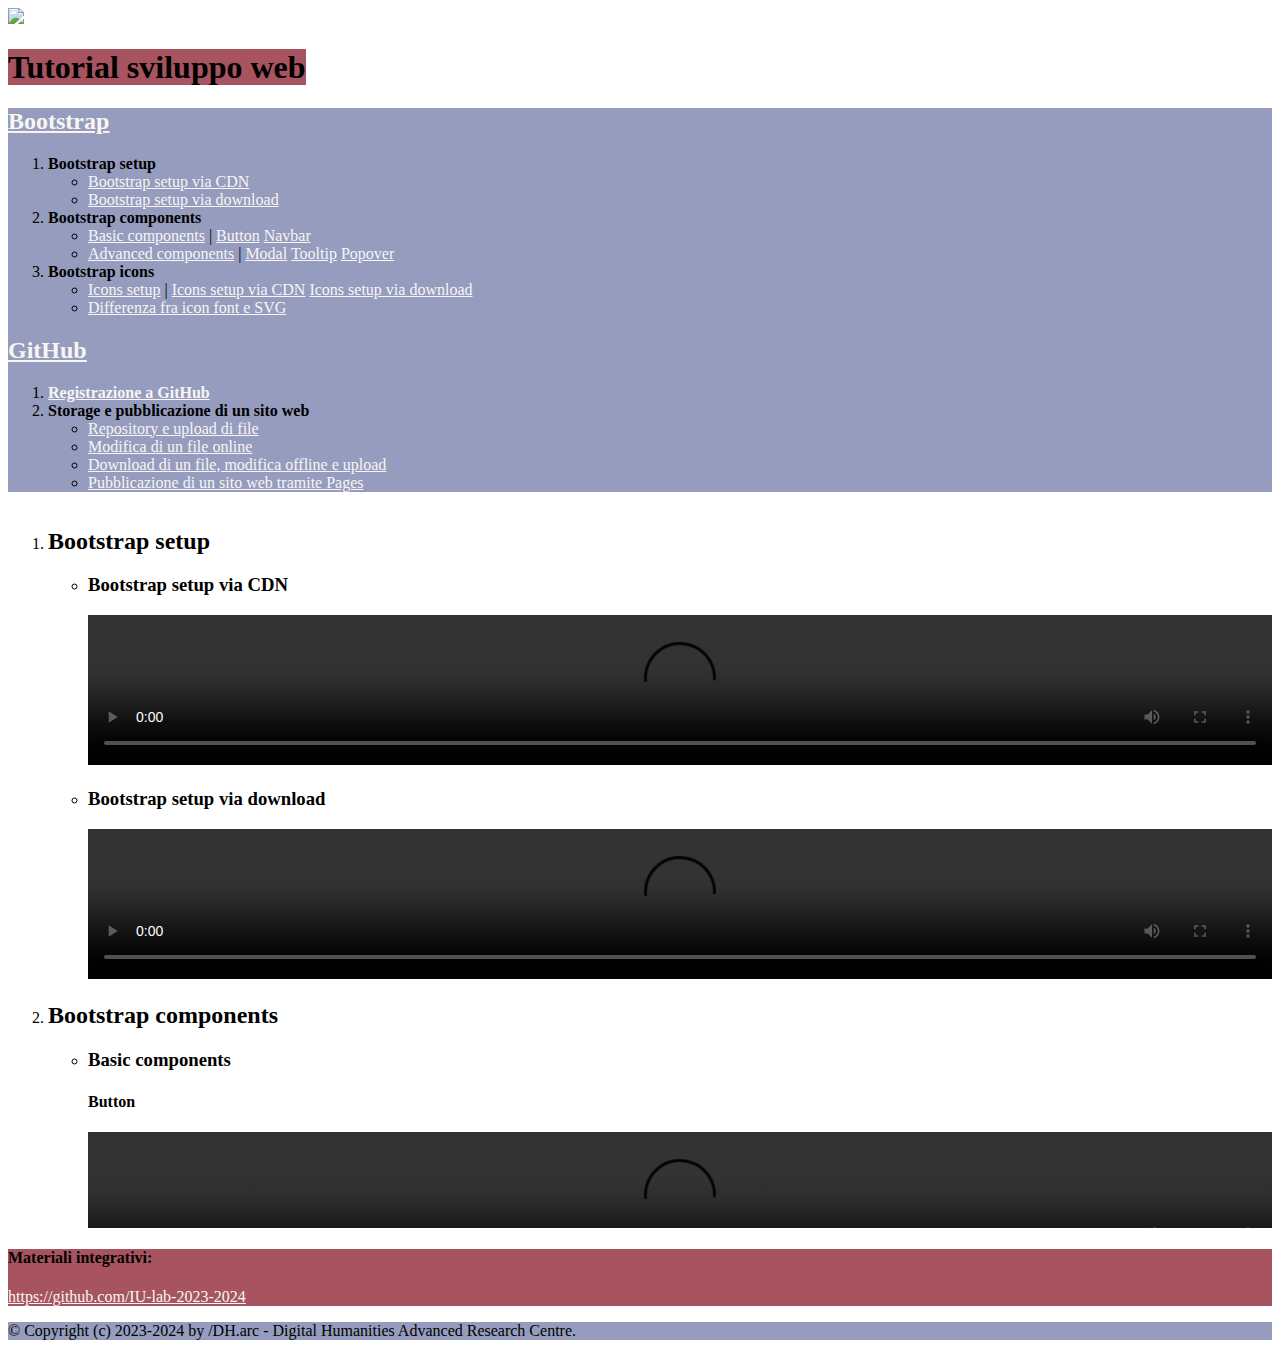
==== index.html @ 451b45c2 "Add files via upload" ====
<!doctype html> <!-- necessario anche per motivi legali -->
<html lang="it">
<!-- head -->

<head>
    <!-- charset -->
    <meta charset="utf-8">
    <!-- viewport -->
    <meta name="viewport" content="width=device-width, initial-scale=1, shrink-to-fit=no">
    <!-- il titolo del sito riportato all'interno del tag title compare nella finestra del browser -->
    <title>Tutorial sviluppo web</title>
    <!-- favicon -->
    <link rel="shortcut icon" href="img/favicon/favicon.ico" />
    <!-- bootstrap css -->
    <link rel="stylesheet" type="text/css" href="bootstrap/css/bootstrap.min.css">
    <!-- css -->
    <link rel="stylesheet" type="text/css" href="style.css">
    <!-- bootstrap icons -->
    <link rel="stylesheet" href="https://cdn.jsdelivr.net/npm/bootstrap-icons@1.4.0/font/bootstrap-icons.css">
    <!-- favicon -->
    <link rel="shortcut icon" href="img/favicon/favicon.ico">
</head>

<!-- body -->

<body>
    <!-- header -->
    <header class="pb-3 pt-3">
        <img class="mx-auto d-block logo" src="img/logo.png">
        <h1 class="text-center"><mark class="bg-pink text-light">Tutorial sviluppo web</mark></h1>
    </header>

    <!-- main -->
    <main class="pt-2">
        <section class="container-fluid pb-5 pt-5">
            <div class="row">
                <div class="col-md-3 bg-violet pb-5 pt-5">
                    <!-- indice bootstrap -->
                    <div>
                        <h2><a href="https://getbootstrap.com/docs/4.6/getting-started/introduction/" class="text-light"
                                title="Bootstrap v.4.6.x" target="_blank"><u>Bootstrap</u></a></h2>
                        <ol>
                            <!-- setup -->
                            <li>
                                <b>Bootstrap setup</b>
                                <ul>
                                    <li><a href="#setup-cdn">Bootstrap setup via CDN</a></li>
                                    <li><a href="#setup-down">Bootstrap setup via download</a></li>
                                </ul>
                            </li>
                            <!-- components -->
                            <li>
                                <b>Bootstrap components</b>
                                <ul>
                                    <li>
                                        <a href="#comp-basic">Basic components</a>
                                        <span> | </span>
                                        <span><a href="#button">Button</a></span>
                                        <span><a href="#navbar">Navbar</a></span>
                                    </li>
                                    <li>
                                        <a href="#comp-adv">Advanced components</a>
                                        <span> | </span>
                                        <span><a href="#modal">Modal</a></span>
                                        <span><a href="#tooltip">Tooltip</a></span>
                                        <span><a href="#popover">Popover</a></span>
                                    </li>
                                </ul>
                            </li>
                            <!-- icons -->
                            <li>
                                <b>Bootstrap icons</b>
                                <ul>
                                    <li>
                                        <a href="#icons-setup">Icons setup</a>
                                        <span> | </span>
                                        <span><a href="#icons-cdn">Icons setup via CDN</a></span>
                                        <span><a href="#icons-down">Icons setup via download</a></span>
                                    </li>
                                    <li>
                                        <a href="#font-vs-svg">Differenza fra icon font e SVG</a>
                                    </li>
                                </ul>
                            </li>
                        </ol>
                    </div>
                    <!-- indice github -->
                    <div>
                        <h2><a href="https://github.com/" class="text-light" title="GitHub"
                                target="_blank"><u>GitHub</u></a></h2>
                        <ol>
                            <!-- registrazione -->
                            <li>
                                <b><a href="#github-register">Registrazione a GitHub</a></b>
                            </li>
                            <li>
                                <b>Storage e pubblicazione di un sito web</b>
                                <ul>
                                    <li><a href="#github-repo">Repository e upload di file</a></li>
                                    <li><a href="#github-modify-on">Modifica di un file online</a></li>
                                    <li><a href="#github-modify-off">Download di un file, modifica offline e upload</a>
                                    </li>
                                    <li><a href="#github-pages">Pubblicazione di un sito web tramite Pages</a></li>
                                </ul>
                            </li>
                        </ol>
                    </div>
                </div>
                <!-- video -->
                <div class="col-md-9">
                    <div class="col-md-12 container-video ml-0 pl-0">
                        <!-- video bootstrap -->
                        <ol>
                            <!-- setup -->
                            <li>
                                <h2>Bootstrap setup</h2>
                                <ul>
                                    <!-- setup con CDN -->
                                    <li>
                                        <h3 id="setup-cdn">Bootstrap setup via CDN
                                        </h3>
                                        <video controls width="100%" playsinline>
                                            <source src="bootstrap-setup/bootstrap-setup-cdn.mp4" type="video/mp4">
                                        </video>
                                    </li>
                                    <li>
                                        <h3 id="setup-down">Bootstrap setup via
                                            download</h3>
                                        <video controls width="100%" playsinline>
                                            <source src="bootstrap-setup/bootstrap-setup-download.mp4"
                                                type="video/mp4">
                                        </video>
                                    </li>
                                </ul>
                            </li>
                            <!-- components -->
                            <li class="pt-5">
                                <h2 id="setup-cdn">Bootstrap components</h2>
                                <ul>
                                    <!-- basic -->
                                    <li>
                                        <h3 id="comp-basic">Basic components</h3>
                                        <!-- button -->
                                        <h4 id="button">Button</h4>
                                        <video controls width="100%" playsinline>
                                            <source src="bootstrap-component-basic/bootstrap-component-button.mp4"
                                                type="video/mp4">
                                        </video>
                                        <h4>Variazioni di button</h4>
                                        <video controls width="100%" playsinline>
                                            <source
                                                src="bootstrap-component-basic/bootstrap-component-button-classi.mp4"
                                                type="video/mp4">
                                        </video>
                                        <!-- navbar -->
                                        <h4 id="navbar">Navbar</h4>
                                        <h5>Navbar pt.1</h5>
                                        <video controls width="100%" playsinline>
                                            <source src="bootstrap-component-basic/bootstrap-component-navbar-1.mp4"
                                                type="video/mp4">
                                        </video>
                                        <h5>Navbar pt.2</h5>
                                        <video controls width="100%" playsinline>
                                            <source src="bootstrap-component-basic/bootstrap-navbar-2.mp4"
                                                type="video/mp4">
                                        </video>
                                    </li>
                                    <!-- advanced -->
                                    <li class="pt-5">
                                        <h3 id="comp-adv">Advanced components</h3>
                                        <!-- modal -->
                                        <h4 id="modal">Modal</h4>
                                        <video controls width="100%" playsinline>
                                            <source
                                                src="bootstrap-component-advanced/bootstrap-advanced-component-modal.mp4"
                                                type="video/mp4">
                                        </video>
                                        <!-- tooltip -->
                                        <h4 id="tooltip">Tooltip</h4>
                                        <video controls width="100%" playsinline>
                                            <source
                                                src="bootstrap-component-advanced/bootstrap-advanced-component-tooltip.mp4"
                                                type="video/mp4">
                                        </video>
                                        <!-- popover -->
                                        <h4 id="popover">Popover</h4>
                                        <video controls width="100%" playsinline>
                                            <source
                                                src="bootstrap-component-advanced/bootstrap-advanced-component-popover.mp4"
                                                type="video/mp4">
                                        </video>
                                    </li>
                                </ul>
                            </li>
                            <!-- icons -->
                            <li class="pt-5">
                                <h2 id="icons-setup">Bootstrap icons</h2>
                                <ul>
                                    <!-- icons setup cdn -->
                                    <li>
                                        <h3 id="icons-cdn">Icons setup via CDN</h3>
                                        <!-- icons cdn in html -->
                                        <h4>CDN in HTML</h4>
                                        <video controls width="100%" playsinline>
                                            <source
                                                src="bootstrap-icons/bootstrap-icons-cdn/bootstrap-icons-cdn-html.mp4"
                                                type="video/mp4">
                                        </video>
                                        <!-- icons cdn in css -->
                                        <h4>CDN in CSS</h4>
                                        <video controls width="100%" playsinline>
                                            <source
                                                src="bootstrap-icons/bootstrap-icons-cdn/bootstrap-icons-cdn-css.mp4"
                                                type="video/mp4">
                                        </video>
                                    </li>
                                    <!-- icons setup download -->
                                    <li class="pt-5">
                                        <h3 id="icons-down">Icons setup via download
                                        </h3>
                                        <!-- icons cdn in html -->
                                        <video controls width="100%" playsinline>
                                            <source
                                                src="bootstrap-icons/bootstrap-icons-download/bootstrap-icons-download.mp4"
                                                type="video/mp4">
                                        </video>
                                    </li>
                                    <!-- icon font vs svg -->
                                    <li class="pt-5">
                                        <h3 id="font-vs-svg">Differenza fra icon font
                                            e SVG</h3>
                                        <video controls width="100%" playsinline>
                                            <source
                                                src="bootstrap-icons/bootstrap-icons-svg-vs-font-icon/bootstrap-icons-svg-vs-font.mp4"
                                                type="video/mp4">
                                        </video>
                                    </li>
                                </ul>
                            </li>
                        </ol>
                        <!-- video github -->
                        <ol>
                            <!-- registrazione -->
                            <li>
                                <h2 id="github-register">Registrazione a GitHub</h2>
                                <video controls width="100%" playsinline>
                                    <source src="github/github-iscrizione.mp4" type="video/mp4">
                                </video>
                            </li>
                            <!-- storage -->
                            <li class="pt-5">
                                <h2>Storage e pubblicazione di un sito web</h2>
                                <ul>
                                    <!-- repository -->
                                    <li>
                                        <h3 id="github-repo">Repository e upload di file</h3>
                                        <video controls width="100%" playsinline>
                                            <source src="github/github-repository-and-upload.mp4" type="video/mp4">
                                        </video>
                                    </li>
                                    <!-- modifica online -->
                                    <li>
                                        <h3 id="github-modify-on">Modifica di un file online</h3>
                                        <video controls width="100%" playsinline>
                                            <source src="github/github-modifica-online.mp4" type="video/mp4">
                                        </video>
                                    </li>
                                    <!-- modifica offline -->
                                    <li>
                                        <h3 id="github-modify-off">Download di un file, modifica offline e upload</h3>
                                        <video controls width="100%" playsinline>
                                            <source src="github/github-modifica-offline.mp4" type="video/mp4">
                                        </video>
                                    </li>
                                    <!-- Pubblicazione di un sito web tramite Pages -->
                                    <li class="pt-5">
                                        <h3 id="github-pages">Pubblicazione di un sito web tramite Pages</h3>
                                        <video controls width="100%" playsinline>
                                            <source src="github/github-pages.mp4" type="video/mp4">
                                        </video>
                                    </li>
                                </ul>
                            </li>
                        </ol>
                    </div>  
                </div>
            </div>
        </section>
    </main>

    <!-- footer -->
    <footer>
        <!-- informazioni secondarie -->
        <div class="container-fluid bg-pink text-center text-light pb-5 pt-5">
            <div class="container">
                <div class="row">
                    <div class="col-md-12">
                        <h4>Materiali integrativi:</h4>
                        <a href="https://github.com/IU-lab-2023-2024" class="text-light" title="Materiali integrativi"
                            target="_blank"><u>https://github.com/IU-lab-2023-2024</u></a>
                    </div>
                </div>
            </div>
        </div>
        <!-- copyright -->
        <div class="container-fluid bg-violet">
            <p class="mb-0 pb-1 pt-1 text-center text-light">© Copyright (c) 2023-2024 by /DH.arc - Digital Humanities
                Advanced Research
                Centre.</p>
        </div>
    </footer>

    <!-- script sempre prima della chiusura del body -->
    <!-- jquery -->
    <!-- se si intende utilizzare bootstrap è sempre necessario includere prima una libreria di JavaScript chiamata jQuery -->
    <script src="https://code.jquery.com/jquery-3.6.0.slim.min.js"
        integrity="sha256-u7e5khyithlIdTpu22PHhENmPcRdFiHRjhAuHcs05RI=" crossorigin="anonymous"></script>
    <!-- bootstrap js -->
    <script src="bootstrap/js/bootstrap.bundle.min.js"></script>

</body>

</html>
---- style.css ----
/* custom css */

/* html */
html {-webkit-font-smoothing: antialiased;}

/* a */
a {color: #F7F6F4;}

/* background */
.bg-pink {background: #A75460;}
.bg-yellow {background: #D5DF2A;}
.bg-violet {background: #959CBD;}
.bg-white {background: #F7F6F4;}

/* logo */
.logo {height: 10vh;}

/* container video */
.container-video {height: 80vh; overflow-y: scroll; overflow-x: none;}
.container-video::-webkit-scrollbar {width: 8px; height: 8px;}
.container-video::-webkit-scrollbar-thumb {background: linear-gradient(13deg, #f9d4ff 14%,#c7ceff 64%); border-radius: 10px;}
.container-video::-webkit-scrollbar-thumb:hover{background: linear-gradient(13deg, #c7ceff 14%,#f9d4ff 64%);}
.container-video::-webkit-scrollbar-track{background: #ffffff; border-radius: 10px; box-shadow: inset 7px 10px 12px #f0f0f0;}
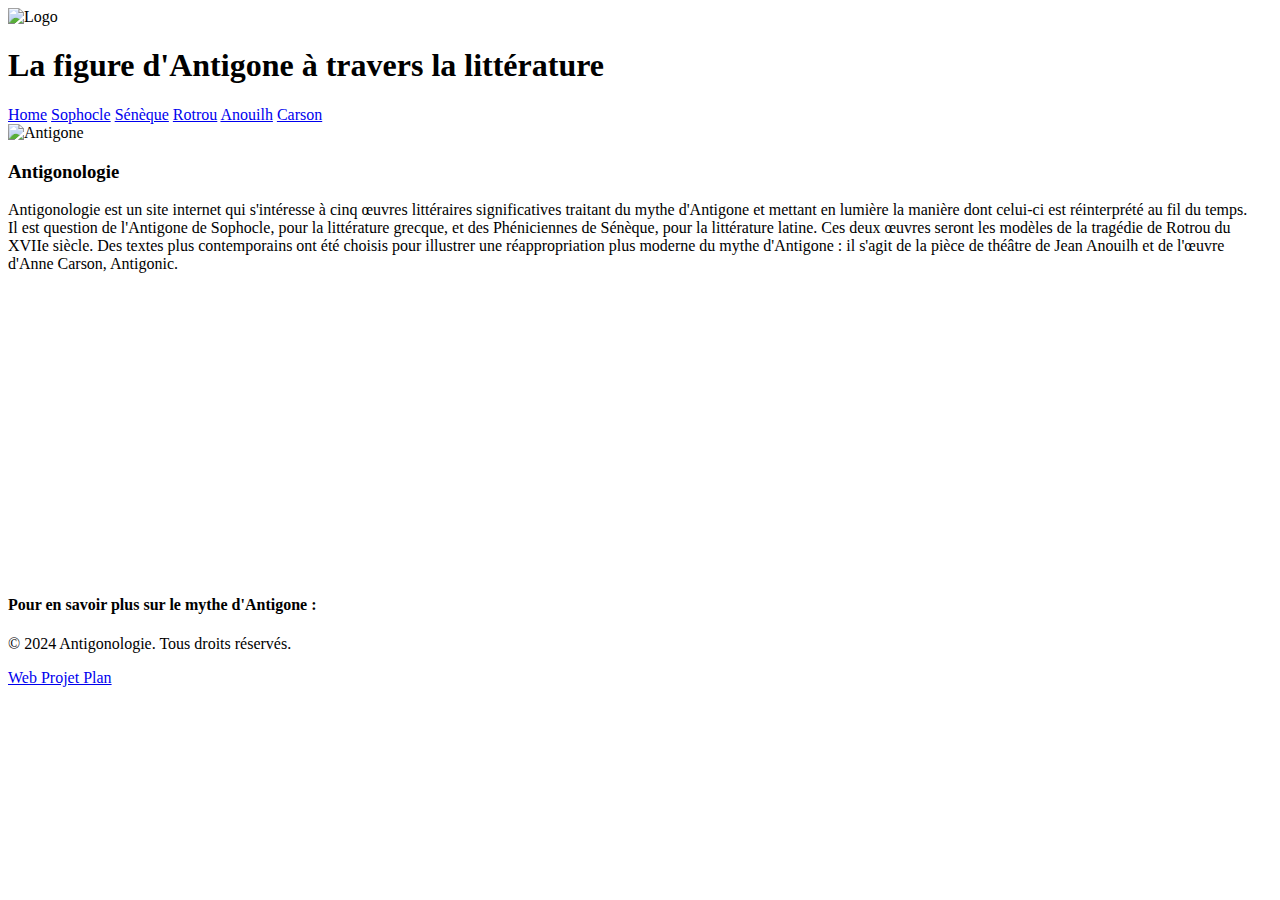
==== commit 03aeebbd: "Add files via upload" ====
--- a/index.html
+++ b/index.html
@@ -1,323 +1,64 @@
-<!doctype html> <!-- necessario anche per motivi legali -->
-<html lang="it">
-<!-- head -->
-
-<head>
-    <!-- charset -->
-    <meta charset="utf-8">
-    <!-- viewport -->
-    <meta name="viewport" content="width=device-width, initial-scale=1, shrink-to-fit=no">
-    <!-- il titolo del sito riportato all'interno del tag title compare nella finestra del browser -->
-    <title>Tutorial sviluppo web</title>
-    <!-- favicon -->
-    <link rel="shortcut icon" href="img/favicon/favicon.ico" />
-    <!-- bootstrap css -->
-    <link rel="stylesheet" type="text/css" href="bootstrap/css/bootstrap.min.css">
-    <!-- css -->
-    <link rel="stylesheet" type="text/css" href="style.css">
-    <!-- bootstrap icons -->
-    <link rel="stylesheet" href="https://cdn.jsdelivr.net/npm/bootstrap-icons@1.4.0/font/bootstrap-icons.css">
-    <!-- favicon -->
-    <link rel="shortcut icon" href="img/favicon/favicon.ico">
-</head>
-
-<!-- body -->
-
-<body>
-    <!-- header -->
-    <header class="pb-3 pt-3">
-        <img class="mx-auto d-block logo" src="img/logo.png">
-        <h1 class="text-center"><mark class="bg-pink text-light">Tutorial sviluppo web</mark></h1>
-    </header>
-
-    <!-- main -->
-    <main class="pt-2">
-        <section class="container-fluid pb-5 pt-5">
-            <div class="row">
-                <div class="col-md-3 bg-violet pb-5 pt-5">
-                    <!-- indice bootstrap -->
-                    <div>
-                        <h2><a href="https://getbootstrap.com/docs/4.6/getting-started/introduction/" class="text-light"
-                                title="Bootstrap v.4.6.x" target="_blank"><u>Bootstrap</u></a></h2>
-                        <ol>
-                            <!-- setup -->
-                            <li>
-                                <b>Bootstrap setup</b>
-                                <ul>
-                                    <li><a href="#setup-cdn">Bootstrap setup via CDN</a></li>
-                                    <li><a href="#setup-down">Bootstrap setup via download</a></li>
-                                </ul>
-                            </li>
-                            <!-- components -->
-                            <li>
-                                <b>Bootstrap components</b>
-                                <ul>
-                                    <li>
-                                        <a href="#comp-basic">Basic components</a>
-                                        <span> | </span>
-                                        <span><a href="#button">Button</a></span>
-                                        <span><a href="#navbar">Navbar</a></span>
-                                    </li>
-                                    <li>
-                                        <a href="#comp-adv">Advanced components</a>
-                                        <span> | </span>
-                                        <span><a href="#modal">Modal</a></span>
-                                        <span><a href="#tooltip">Tooltip</a></span>
-                                        <span><a href="#popover">Popover</a></span>
-                                    </li>
-                                </ul>
-                            </li>
-                            <!-- icons -->
-                            <li>
-                                <b>Bootstrap icons</b>
-                                <ul>
-                                    <li>
-                                        <a href="#icons-setup">Icons setup</a>
-                                        <span> | </span>
-                                        <span><a href="#icons-cdn">Icons setup via CDN</a></span>
-                                        <span><a href="#icons-down">Icons setup via download</a></span>
-                                    </li>
-                                    <li>
-                                        <a href="#font-vs-svg">Differenza fra icon font e SVG</a>
-                                    </li>
-                                </ul>
-                            </li>
-                        </ol>
-                    </div>
-                    <!-- indice github -->
-                    <div>
-                        <h2><a href="https://github.com/" class="text-light" title="GitHub"
-                                target="_blank"><u>GitHub</u></a></h2>
-                        <ol>
-                            <!-- registrazione -->
-                            <li>
-                                <b><a href="#github-register">Registrazione a GitHub</a></b>
-                            </li>
-                            <li>
-                                <b>Storage e pubblicazione di un sito web</b>
-                                <ul>
-                                    <li><a href="#github-repo">Repository e upload di file</a></li>
-                                    <li><a href="#github-modify-on">Modifica di un file online</a></li>
-                                    <li><a href="#github-modify-off">Download di un file, modifica offline e upload</a>
-                                    </li>
-                                    <li><a href="#github-pages">Pubblicazione di un sito web tramite Pages</a></li>
-                                </ul>
-                            </li>
-                        </ol>
-                    </div>
-                </div>
-                <!-- video -->
-                <div class="col-md-9">
-                    <div class="col-md-12 container-video ml-0 pl-0">
-                        <!-- video bootstrap -->
-                        <ol>
-                            <!-- setup -->
-                            <li>
-                                <h2>Bootstrap setup</h2>
-                                <ul>
-                                    <!-- setup con CDN -->
-                                    <li>
-                                        <h3 id="setup-cdn">Bootstrap setup via CDN
-                                        </h3>
-                                        <video controls width="100%" playsinline>
-                                            <source src="bootstrap-setup/bootstrap-setup-cdn.mp4" type="video/mp4">
-                                        </video>
-                                    </li>
-                                    <li>
-                                        <h3 id="setup-down">Bootstrap setup via
-                                            download</h3>
-                                        <video controls width="100%" playsinline>
-                                            <source src="bootstrap-setup/bootstrap-setup-download.mp4"
-                                                type="video/mp4">
-                                        </video>
-                                    </li>
-                                </ul>
-                            </li>
-                            <!-- components -->
-                            <li class="pt-5">
-                                <h2 id="setup-cdn">Bootstrap components</h2>
-                                <ul>
-                                    <!-- basic -->
-                                    <li>
-                                        <h3 id="comp-basic">Basic components</h3>
-                                        <!-- button -->
-                                        <h4 id="button">Button</h4>
-                                        <video controls width="100%" playsinline>
-                                            <source src="bootstrap-component-basic/bootstrap-component-button.mp4"
-                                                type="video/mp4">
-                                        </video>
-                                        <h4>Variazioni di button</h4>
-                                        <video controls width="100%" playsinline>
-                                            <source
-                                                src="bootstrap-component-basic/bootstrap-component-button-classi.mp4"
-                                                type="video/mp4">
-                                        </video>
-                                        <!-- navbar -->
-                                        <h4 id="navbar">Navbar</h4>
-                                        <h5>Navbar pt.1</h5>
-                                        <video controls width="100%" playsinline>
-                                            <source src="bootstrap-component-basic/bootstrap-component-navbar-1.mp4"
-                                                type="video/mp4">
-                                        </video>
-                                        <h5>Navbar pt.2</h5>
-                                        <video controls width="100%" playsinline>
-                                            <source src="bootstrap-component-basic/bootstrap-navbar-2.mp4"
-                                                type="video/mp4">
-                                        </video>
-                                    </li>
-                                    <!-- advanced -->
-                                    <li class="pt-5">
-                                        <h3 id="comp-adv">Advanced components</h3>
-                                        <!-- modal -->
-                                        <h4 id="modal">Modal</h4>
-                                        <video controls width="100%" playsinline>
-                                            <source
-                                                src="bootstrap-component-advanced/bootstrap-advanced-component-modal.mp4"
-                                                type="video/mp4">
-                                        </video>
-                                        <!-- tooltip -->
-                                        <h4 id="tooltip">Tooltip</h4>
-                                        <video controls width="100%" playsinline>
-                                            <source
-                                                src="bootstrap-component-advanced/bootstrap-advanced-component-tooltip.mp4"
-                                                type="video/mp4">
-                                        </video>
-                                        <!-- popover -->
-                                        <h4 id="popover">Popover</h4>
-                                        <video controls width="100%" playsinline>
-                                            <source
-                                                src="bootstrap-component-advanced/bootstrap-advanced-component-popover.mp4"
-                                                type="video/mp4">
-                                        </video>
-                                    </li>
-                                </ul>
-                            </li>
-                            <!-- icons -->
-                            <li class="pt-5">
-                                <h2 id="icons-setup">Bootstrap icons</h2>
-                                <ul>
-                                    <!-- icons setup cdn -->
-                                    <li>
-                                        <h3 id="icons-cdn">Icons setup via CDN</h3>
-                                        <!-- icons cdn in html -->
-                                        <h4>CDN in HTML</h4>
-                                        <video controls width="100%" playsinline>
-                                            <source
-                                                src="bootstrap-icons/bootstrap-icons-cdn/bootstrap-icons-cdn-html.mp4"
-                                                type="video/mp4">
-                                        </video>
-                                        <!-- icons cdn in css -->
-                                        <h4>CDN in CSS</h4>
-                                        <video controls width="100%" playsinline>
-                                            <source
-                                                src="bootstrap-icons/bootstrap-icons-cdn/bootstrap-icons-cdn-css.mp4"
-                                                type="video/mp4">
-                                        </video>
-                                    </li>
-                                    <!-- icons setup download -->
-                                    <li class="pt-5">
-                                        <h3 id="icons-down">Icons setup via download
-                                        </h3>
-                                        <!-- icons cdn in html -->
-                                        <video controls width="100%" playsinline>
-                                            <source
-                                                src="bootstrap-icons/bootstrap-icons-download/bootstrap-icons-download.mp4"
-                                                type="video/mp4">
-                                        </video>
-                                    </li>
-                                    <!-- icon font vs svg -->
-                                    <li class="pt-5">
-                                        <h3 id="font-vs-svg">Differenza fra icon font
-                                            e SVG</h3>
-                                        <video controls width="100%" playsinline>
-                                            <source
-                                                src="bootstrap-icons/bootstrap-icons-svg-vs-font-icon/bootstrap-icons-svg-vs-font.mp4"
-                                                type="video/mp4">
-                                        </video>
-                                    </li>
-                                </ul>
-                            </li>
-                        </ol>
-                        <!-- video github -->
-                        <ol>
-                            <!-- registrazione -->
-                            <li>
-                                <h2 id="github-register">Registrazione a GitHub</h2>
-                                <video controls width="100%" playsinline>
-                                    <source src="github/github-iscrizione.mp4" type="video/mp4">
-                                </video>
-                            </li>
-                            <!-- storage -->
-                            <li class="pt-5">
-                                <h2>Storage e pubblicazione di un sito web</h2>
-                                <ul>
-                                    <!-- repository -->
-                                    <li>
-                                        <h3 id="github-repo">Repository e upload di file</h3>
-                                        <video controls width="100%" playsinline>
-                                            <source src="github/github-repository-and-upload.mp4" type="video/mp4">
-                                        </video>
-                                    </li>
-                                    <!-- modifica online -->
-                                    <li>
-                                        <h3 id="github-modify-on">Modifica di un file online</h3>
-                                        <video controls width="100%" playsinline>
-                                            <source src="github/github-modifica-online.mp4" type="video/mp4">
-                                        </video>
-                                    </li>
-                                    <!-- modifica offline -->
-                                    <li>
-                                        <h3 id="github-modify-off">Download di un file, modifica offline e upload</h3>
-                                        <video controls width="100%" playsinline>
-                                            <source src="github/github-modifica-offline.mp4" type="video/mp4">
-                                        </video>
-                                    </li>
-                                    <!-- Pubblicazione di un sito web tramite Pages -->
-                                    <li class="pt-5">
-                                        <h3 id="github-pages">Pubblicazione di un sito web tramite Pages</h3>
-                                        <video controls width="100%" playsinline>
-                                            <source src="github/github-pages.mp4" type="video/mp4">
-                                        </video>
-                                    </li>
-                                </ul>
-                            </li>
-                        </ol>
-                    </div>  
-                </div>
-            </div>
-        </section>
-    </main>
-
-    <!-- footer -->
-    <footer>
-        <!-- informazioni secondarie -->
-        <div class="container-fluid bg-pink text-center text-light pb-5 pt-5">
-            <div class="container">
-                <div class="row">
-                    <div class="col-md-12">
-                        <h4>Materiali integrativi:</h4>
-                        <a href="https://github.com/IU-lab-2023-2024" class="text-light" title="Materiali integrativi"
-                            target="_blank"><u>https://github.com/IU-lab-2023-2024</u></a>
-                    </div>
-                </div>
-            </div>
-        </div>
-        <!-- copyright -->
-        <div class="container-fluid bg-violet">
-            <p class="mb-0 pb-1 pt-1 text-center text-light">© Copyright (c) 2023-2024 by /DH.arc - Digital Humanities
-                Advanced Research
-                Centre.</p>
-        </div>
-    </footer>
-
-    <!-- script sempre prima della chiusura del body -->
-    <!-- jquery -->
-    <!-- se si intende utilizzare bootstrap è sempre necessario includere prima una libreria di JavaScript chiamata jQuery -->
-    <script src="https://code.jquery.com/jquery-3.6.0.slim.min.js"
-        integrity="sha256-u7e5khyithlIdTpu22PHhENmPcRdFiHRjhAuHcs05RI=" crossorigin="anonymous"></script>
-    <!-- bootstrap js -->
-    <script src="bootstrap/js/bootstrap.bundle.min.js"></script>
-
-</body>
-
-</html>
+<!DOCTYPE html>
+<html lang="fr">
+
+<head>
+    <meta charset="utf-8">
+    <meta name="viewport" content="width=device-width, initial-scale=1.0">
+    <title>Antigonologie</title>
+    <link rel="stylesheet" type="text/css" href="C:\Users\julte\OneDrive\Bureau\Informatica umanistica esame\style.css">
+</head>
+
+<body>
+
+    <header>
+        <div id="logo">
+            <img src="C:\Users\julte\Downloads\Antigonologie.jpg" alt="Logo">
+        </div>
+        <div id="title">
+            <h1>La figure d'Antigone à travers la littérature</h1>
+        </div>
+    </header>
+
+    <nav>
+        <div class="scrollmenu">
+            <a href="#Home">Home</a>
+            <a href="#Sophocle">Sophocle</a>
+            <a href="#Sénèque">Sénèque</a>
+            <a href="#Rotrou">Rotrou</a>
+            <a href="C:\Users\julte\OneDrive\Bureau\Informatica umanistica esame\Anouilh.html">Anouilh</a>
+            <a href="#Carson">Carson</a>
+        </div>
+    </nav>
+
+    <main>
+        <section id="image-section">
+            <img src="C:\Users\julte\OneDrive\Bureau\Informatica umanistica esame\Glaspalast_München_1883_207.jpg"
+                alt="Antigone">
+        </section>
+
+        <section id="content-section">
+            <h3>Antigonologie</h3>
+            <p>Antigonologie est un site internet qui s'intéresse à cinq œuvres littéraires significatives traitant du mythe
+                d'Antigone et mettant en lumière la manière dont celui-ci est réinterprété au fil du temps. <br> Il est
+                question de l'Antigone de Sophocle, pour la littérature grecque, et des Phéniciennes de Sénèque, pour la
+                littérature latine. Ces deux œuvres seront les modèles de la tragédie de Rotrou du XVIIe siècle. Des textes
+                plus contemporains ont été choisis pour illustrer une réappropriation plus moderne du mythe d'Antigone :
+                il s'agit de la pièce de théâtre de Jean Anouilh et de l'œuvre d'Anne Carson, Antigonic.
+            <h4>Pour en savoir plus sur le mythe d'Antigone : <iframe
+                    width="560" height="315"
+                    src="https://www.youtube.com/embed/i2hv0XKy1Q8?si=iKnArN6uQ3lWSESR"
+                    title="YouTube video player" frameborder="0"
+                    allow="accelerometer; autoplay; clipboard-write; encrypted-media; gyroscope; picture-in-picture; web-share"
+                    allowfullscreen></iframe>
+            </h4>
+        </section>
+    </main>
+
+    <footer>
+        <p>&copy; 2024 Antigonologie. Tous droits réservés.</p>
+        <a href="C:\Users\julte\OneDrive\Bureau\Informatica umanistica esame\Web project plan.html"> Web Projet Plan </a>
+    </footer>
+
+</body>
+
+</html>
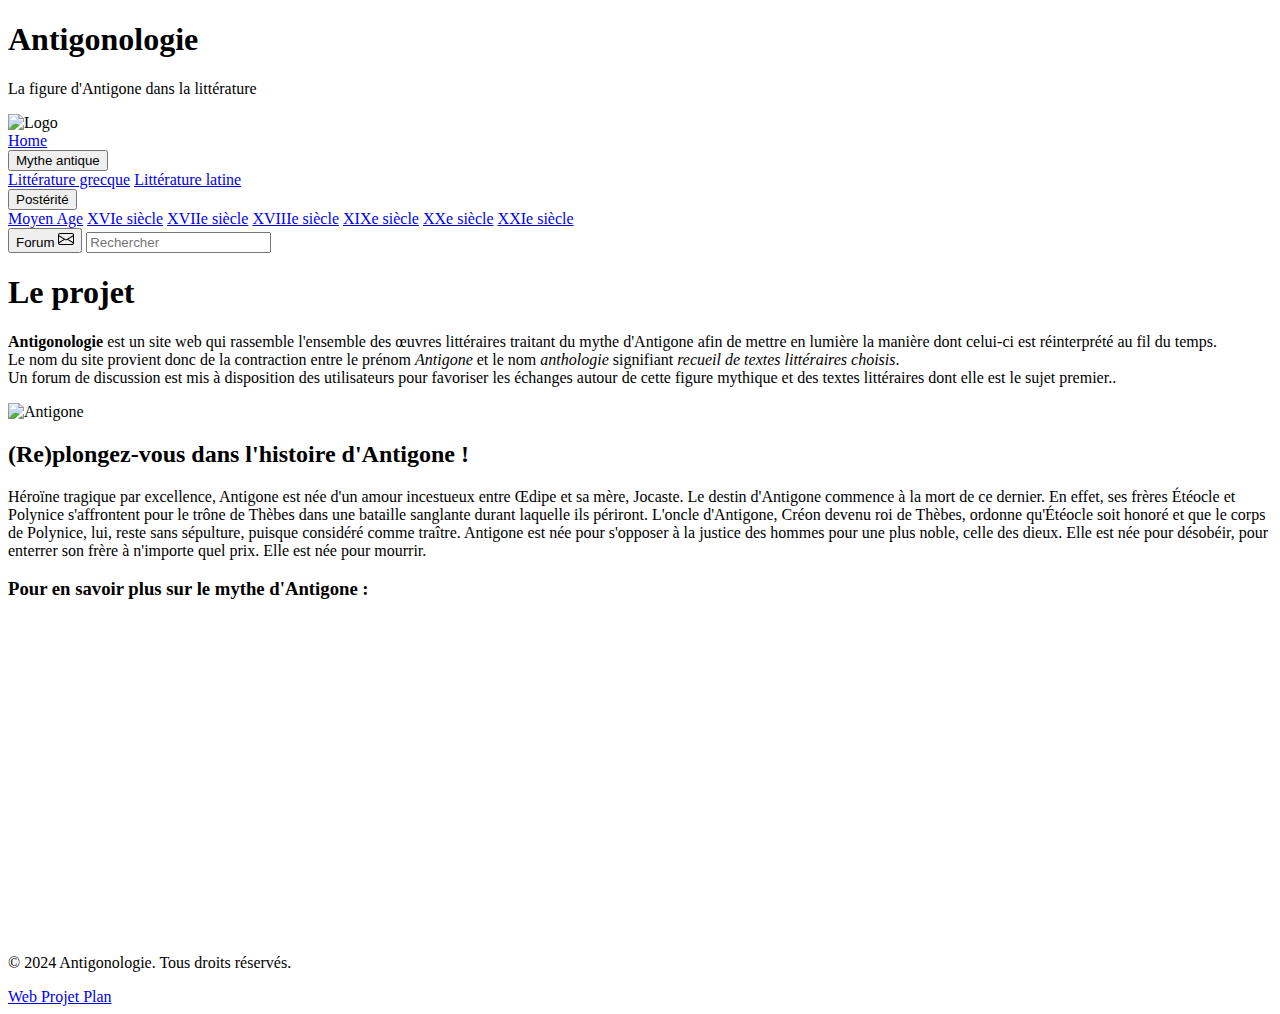
==== commit 05a70d32: "Add files via upload" ====
--- a/index.html
+++ b/index.html
@@ -2,61 +2,82 @@
 <html lang="fr">
 
 <head>
+
     <meta charset="utf-8">
     <meta name="viewport" content="width=device-width, initial-scale=1.0">
     <title>Antigonologie</title>
-    <link rel="stylesheet" type="text/css" href="C:\Users\julte\OneDrive\Bureau\Informatica umanistica esame\style.css">
+    <link rel="shortcut icon" href="C:\Users\julte\OneDrive\Bureau\progetto-antigonologie-terwagne\Img\logo.png">
+    <link rel="stylesheet" type= "text/css" href="C:\Users\julte\OneDrive\Bureau\progetto-antigonologie-terwagne\Style\style.css"> 
+
 </head>
 
 <body>
+    <header class="header"> 
+        <div id= "title">
+        <h1 class= "main-title"> Antigonologie</h1>
+            <p> La figure d'Antigone dans la littérature <p/>
+        </div>
 
-    <header>
-        <div id="logo">
-            <img src="C:\Users\julte\Downloads\Antigonologie.jpg" alt="Logo">
+        <div id="image-section">
+            <img src="C:\Users\julte\OneDrive\Bureau\progetto-antigonologie-terwagne\Img\logo.png" alt="Logo">
         </div>
-        <div id="title">
-            <h1>La figure d'Antigone à travers la littérature</h1>
+
+    <div class="navbar">
+        <a href="#home">Home</a>
+        <div class="subnav">
+            <button class="subnavbtn">Mythe antique <i class="fa fa-caret-down"></i></button>
+        <div class="subnav-content">
+            <a href="#Littérature grecque">Littérature grecque</a>
+            <a href="#Littérature latine">Littérature latine</a>
+            </div>
+        </div> 
+
+        <div class="subnav">
+            <button class="subnavbtn">Postérité <i class="fa fa-caret-down"></i></button>
+        <div class="subnav-content">
+            <a href="#Moyen Age">Moyen Age</a>
+            <a href="#XVIe siècle">XVIe siècle</a>
+            <a href="#XVIIe siècle">XVIIe siècle</a>
+            <a href="#XVIIIe siècle">XVIIIe siècle</a>
+            <a href="#XIXe siècle">XIXe siècle</a>
+            <a href="C:\Users\julte\OneDrive\Bureau\progetto-antigonologie-terwagne\XXsiècle.html">XXe siècle</a>
+            <a href="#XXIe siècle">XXIe siècle</a>
         </div>
+    </div> 
+
+        <div class="subnav">
+            <button class="subnavbtn">Forum 
+                                        <svg xmlns="http://www.w3.org/2000/svg" width="16" height="16" fill="currentColor" class="bi bi-envelope"   viewBox="0 0 16 16"><path d="M0 4a2 2 0 0 1 2-2h12a2 2 0 0 1 2 2v8a2 2 0 0 1-2 2H2a2 2 0 0 1-2-2zm2-1a1 1 0 0 0-1 1v.217l7 4.2 7-4.2V4a1 1 0 0 0-1-1zm13 2.383-4.708 2.825L15 11.105zm-.034 6.876-5.64-3.471L8 9.583l-1.326-.795-5.64 3.47A1 1 0 0 0 2 13h12a1 1 0 0 0 .966-.741M1 11.105l4.708-2.897L1 5.383z"/></svg> <i class="fa fa-caret-down"></i></button>
+
+        <input type="text" placeholder="Rechercher"> 
+  </div>
+
+                      
     </header>
 
-    <nav>
-        <div class="scrollmenu">
-            <a href="#Home">Home</a>
-            <a href="#Sophocle">Sophocle</a>
-            <a href="#Sénèque">Sénèque</a>
-            <a href="#Rotrou">Rotrou</a>
-            <a href="C:\Users\julte\OneDrive\Bureau\Informatica umanistica esame\Anouilh.html">Anouilh</a>
-            <a href="#Carson">Carson</a>
-        </div>
-    </nav>
+    
+    <main>
 
-    <main>
-        <section id="image-section">
-            <img src="C:\Users\julte\OneDrive\Bureau\Informatica umanistica esame\Glaspalast_München_1883_207.jpg"
-                alt="Antigone">
-        </section>
+    <section class="content-section">
 
-        <section id="content-section">
-            <h3>Antigonologie</h3>
-            <p>Antigonologie est un site internet qui s'intéresse à cinq œuvres littéraires significatives traitant du mythe
-                d'Antigone et mettant en lumière la manière dont celui-ci est réinterprété au fil du temps. <br> Il est
-                question de l'Antigone de Sophocle, pour la littérature grecque, et des Phéniciennes de Sénèque, pour la
-                littérature latine. Ces deux œuvres seront les modèles de la tragédie de Rotrou du XVIIe siècle. Des textes
-                plus contemporains ont été choisis pour illustrer une réappropriation plus moderne du mythe d'Antigone :
-                il s'agit de la pièce de théâtre de Jean Anouilh et de l'œuvre d'Anne Carson, Antigonic.
-            <h4>Pour en savoir plus sur le mythe d'Antigone : <iframe
-                    width="560" height="315"
-                    src="https://www.youtube.com/embed/i2hv0XKy1Q8?si=iKnArN6uQ3lWSESR"
-                    title="YouTube video player" frameborder="0"
-                    allow="accelerometer; autoplay; clipboard-write; encrypted-media; gyroscope; picture-in-picture; web-share"
-                    allowfullscreen></iframe>
-            </h4>
-        </section>
+        <h1>Le projet</h1>
+        <p> <strong> Antigonologie </strong> est un site web qui rassemble l'ensemble des œuvres littéraires traitant du mythe d'Antigone afin de mettre en lumière la manière dont celui-ci est réinterprété au fil du temps. <br> Le nom du site provient donc de la contraction entre le prénom <em>Antigone</em> et le nom <em>anthologie</em> signifiant <em>recueil de textes littéraires choisis</em>. <br> Un forum de discussion est mis à disposition des utilisateurs pour favoriser les échanges autour de cette figure mythique et des textes littéraires dont elle est le sujet premier.. </p>
+        <img src="C:\Users\julte\OneDrive\Bureau\progetto-antigonologie-terwagne\Img\Glaspalast_München_1883_207.jpg" alt="Antigone" class="Imagepdg">
+    
+    <section class="content-section">
+
+        <h2>(Re)plongez-vous dans l'histoire d'Antigone !</h2>
+        <p> Héroïne tragique par excellence, Antigone est née d'un amour incestueux entre Œdipe et  sa mère, Jocaste. Le destin d'Antigone commence à la mort de ce dernier. En effet, ses frères Étéocle  et Polynice s'affrontent pour le trône de Thèbes dans une bataille sanglante durant laquelle ils périront. L'oncle d'Antigone, Créon devenu roi de Thèbes, ordonne qu'Étéocle soit honoré et que le corps de Polynice, lui, reste sans sépulture, puisque considéré comme traître. Antigone est née pour s'opposer à la justice des hommes pour une plus noble, celle des dieux. Elle est née pour désobéir, pour enterrer son frère à n'importe quel prix. Elle est née pour mourrir.<p>
+
+        <h3>Pour en savoir plus sur le mythe d'Antigone :</h3>
+
+        <iframe width="560" height="315"src="https://www.youtube.com/embed/i2hv0XKy1Q8?si=iKnArN6uQ3lWSESR"title="YouTube video player" frameborder="0"allow="accelerometer; autoplay; clipboard-write; encrypted-media; gyroscope; picture-in-picture; web-share"allowfullscreen></iframe>
+            
     </main>
 
     <footer>
         <p>&copy; 2024 Antigonologie. Tous droits réservés.</p>
-        <a href="C:\Users\julte\OneDrive\Bureau\Informatica umanistica esame\Web project plan.html"> Web Projet Plan </a>
+        <a href="C:\Users\julte\OneDrive\Bureau\progetto-antigonologie-terwagne\Web-project-plan.html"> Web Projet Plan </a>
     </footer>
 
 </body>
